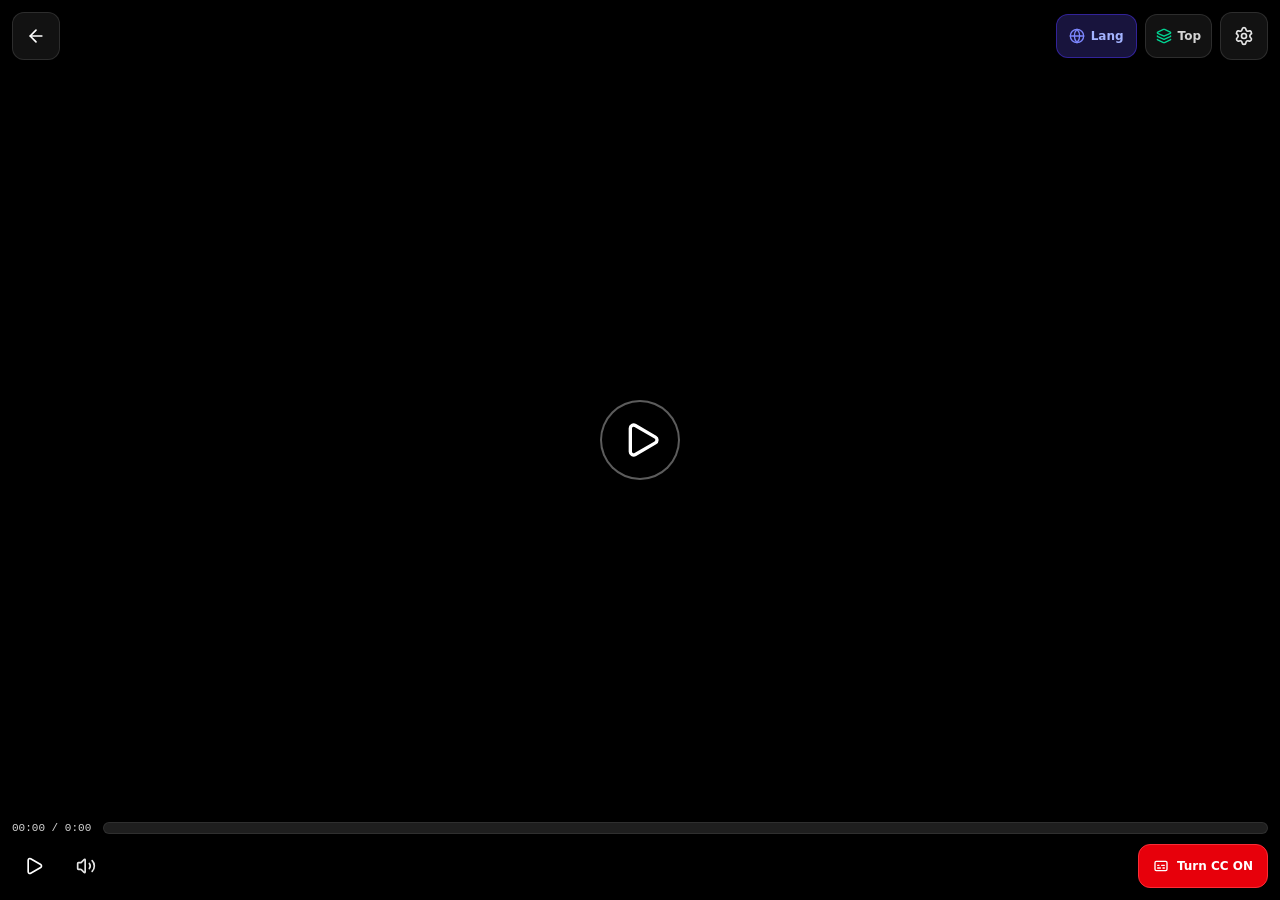
==== app/index.html @ db250fa0 "deploy: ac1ae2511551252f5e4624b5104b20f66c2120e7" ====
<!doctype html>
<html lang="en">
  <head>
    <script>
      // Filter benign Vite websocket / HMR notifications in container preview environments
      (function() {
        if (typeof window !== 'undefined' && window.console && window.console.error) {
          var origError = window.console.error;
          window.console.error = function() {
            var first = arguments[0];
            var firstStr = typeof first === 'string' ? first : '';
            var allStr = Array.prototype.slice.call(arguments).map(function(a) {
              return String(a && a.message ? a.message : a || '');
            }).join(' ');
            if (
              firstStr === '[vite]' ||
              firstStr.indexOf('[vite]') !== -1 ||
              allStr.indexOf('failed to connect to websocket') !== -1 ||
              allStr.indexOf('vite-plugin-pwa:dev-ready') !== -1
            ) {
              if (window.console.debug) {
                window.console.debug.apply(window.console, arguments);
              }
              return;
            }
            return origError.apply(window.console, arguments);
          };
        }
      })();
    </script>
    <meta charset="UTF-8" />
    <meta name="viewport" content="width=device-width, initial-scale=1.0" />
    <title>YouTube Video Viewer</title>
    <meta name="description" content="YouTube video player and language learning teacher with synchronized subtitles, multilingual translations (Italian, Arabic), TTS voice controls, and APK export." />
    <meta property="og:title" content="YouTube Video Viewer" />
    <meta property="og:description" content="YouTube video player and language learning teacher with synchronized subtitles, multilingual translations (Italian, Arabic), TTS voice controls, and APK export." />
    <meta property="og:type" content="website" />
    <meta name="twitter:card" content="summary_large_image" />
    <meta name="theme-color" content="#0f0f12" />
    <meta name="mobile-web-app-capable" content="yes" />
    <meta name="apple-mobile-web-app-capable" content="yes" />
    <meta name="apple-mobile-web-app-status-bar-style" content="black-translucent" />
    <meta name="apple-mobile-web-app-title" content="YT Viewer" />
    <link rel="apple-touch-icon" href="./apple-touch-icon.png" />
    <link rel="icon" type="image/svg+xml" href="./icon.svg" />
    <style>
      html, body {
        margin: 0;
        padding: 0;
        background-color: #0f0f12;
        color: #f5f5f5;
        font-family: system-ui, -apple-system, BlinkMacSystemFont, "Segoe UI", Roboto, sans-serif;
      }
    </style>
    <script type="module" crossorigin src="./assets/index-CFhXnk2r.js"></script>
    <link rel="stylesheet" crossorigin href="./assets/index-ELSa5ToX.css">
  <link rel="manifest" href="./manifest.webmanifest"><script id="vite-plugin-pwa:register-sw" src="./registerSW.js"></script></head>
  <body class="bg-neutral-950 text-neutral-100 antialiased min-h-screen">
    <div id="root"></div>
  </body>
</html>
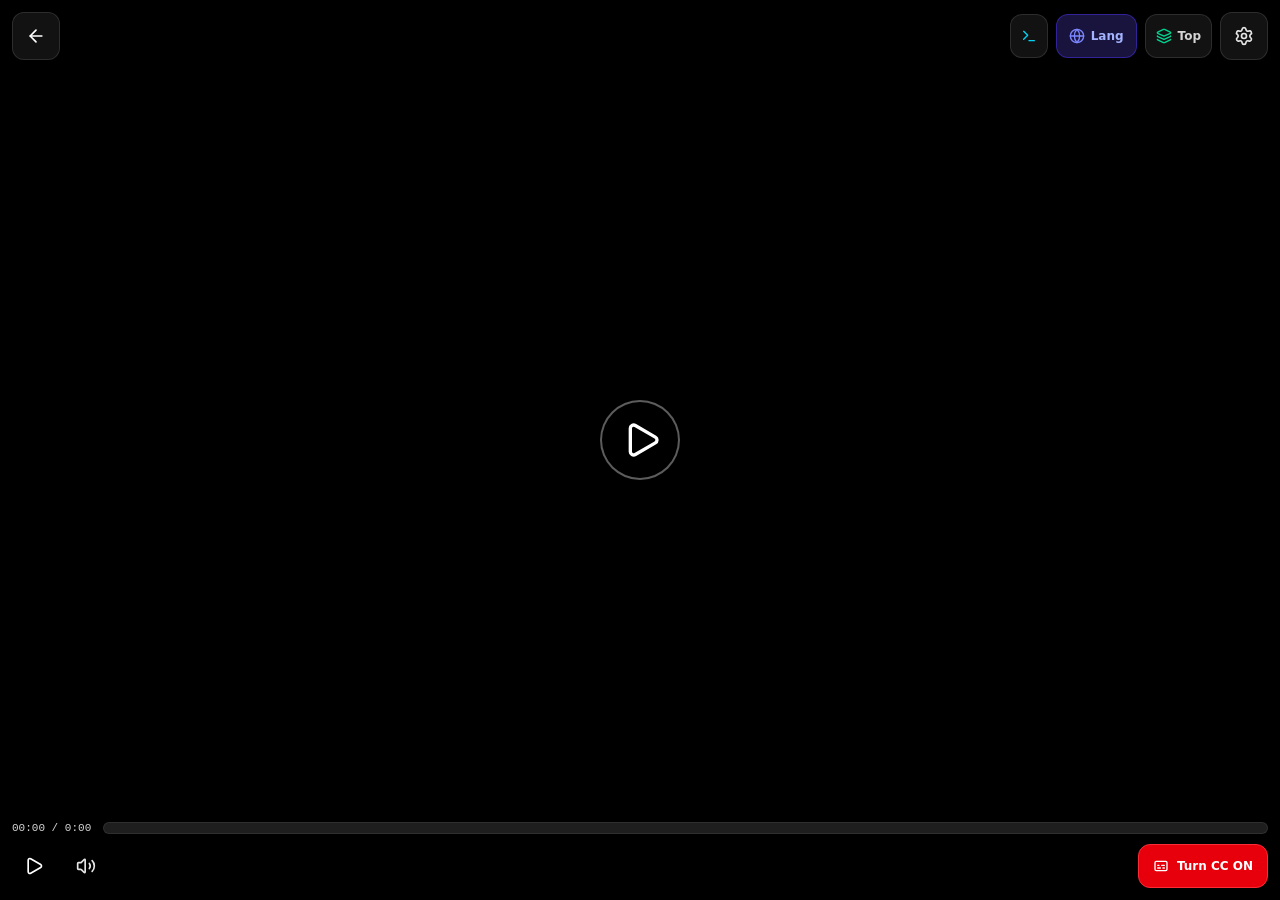
==== commit a393a5c6: "deploy: 3d2394499c1888eb79aff2af1dcccbcdb5caf6d1" ====
--- a/app/index.html
+++ b/app/index.html
@@ -52,7 +52,7 @@
         font-family: system-ui, -apple-system, BlinkMacSystemFont, "Segoe UI", Roboto, sans-serif;
       }
     </style>
-    <script type="module" crossorigin src="./assets/index-CFhXnk2r.js"></script>
+    <script type="module" crossorigin src="./assets/index-B_v7bKsk.js"></script>
     <link rel="stylesheet" crossorigin href="./assets/index-ELSa5ToX.css">
   <link rel="manifest" href="./manifest.webmanifest"><script id="vite-plugin-pwa:register-sw" src="./registerSW.js"></script></head>
   <body class="bg-neutral-950 text-neutral-100 antialiased min-h-screen">
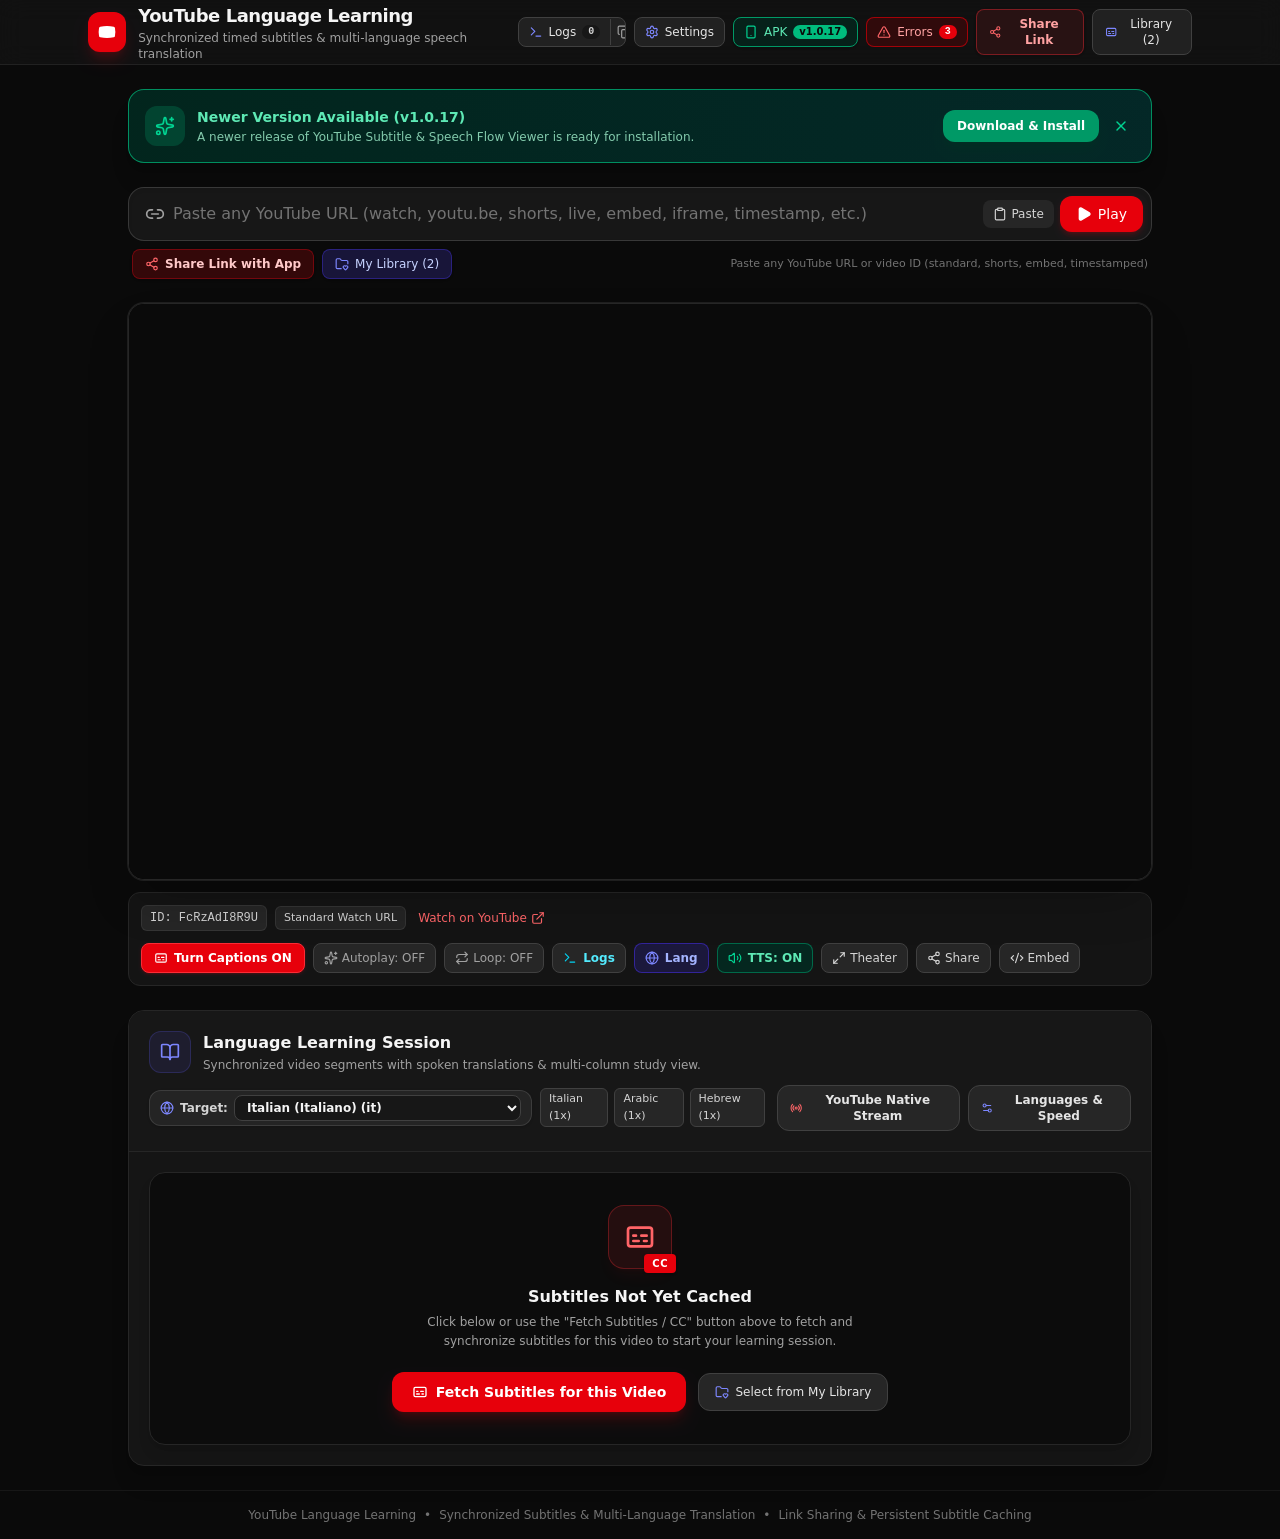
==== commit 1a4381ad: "deploy: 8000014b25233386ea4de3f5b5fc1f65960016d7" ====
--- a/app/index.html
+++ b/app/index.html
@@ -52,8 +52,8 @@
         font-family: system-ui, -apple-system, BlinkMacSystemFont, "Segoe UI", Roboto, sans-serif;
       }
     </style>
-    <script type="module" crossorigin src="./assets/index-B_v7bKsk.js"></script>
-    <link rel="stylesheet" crossorigin href="./assets/index-ELSa5ToX.css">
+    <script type="module" crossorigin src="./assets/index-ruS7_0de.js"></script>
+    <link rel="stylesheet" crossorigin href="./assets/index-C5-9z_bW.css">
   <link rel="manifest" href="./manifest.webmanifest"><script id="vite-plugin-pwa:register-sw" src="./registerSW.js"></script></head>
   <body class="bg-neutral-950 text-neutral-100 antialiased min-h-screen">
     <div id="root"></div>
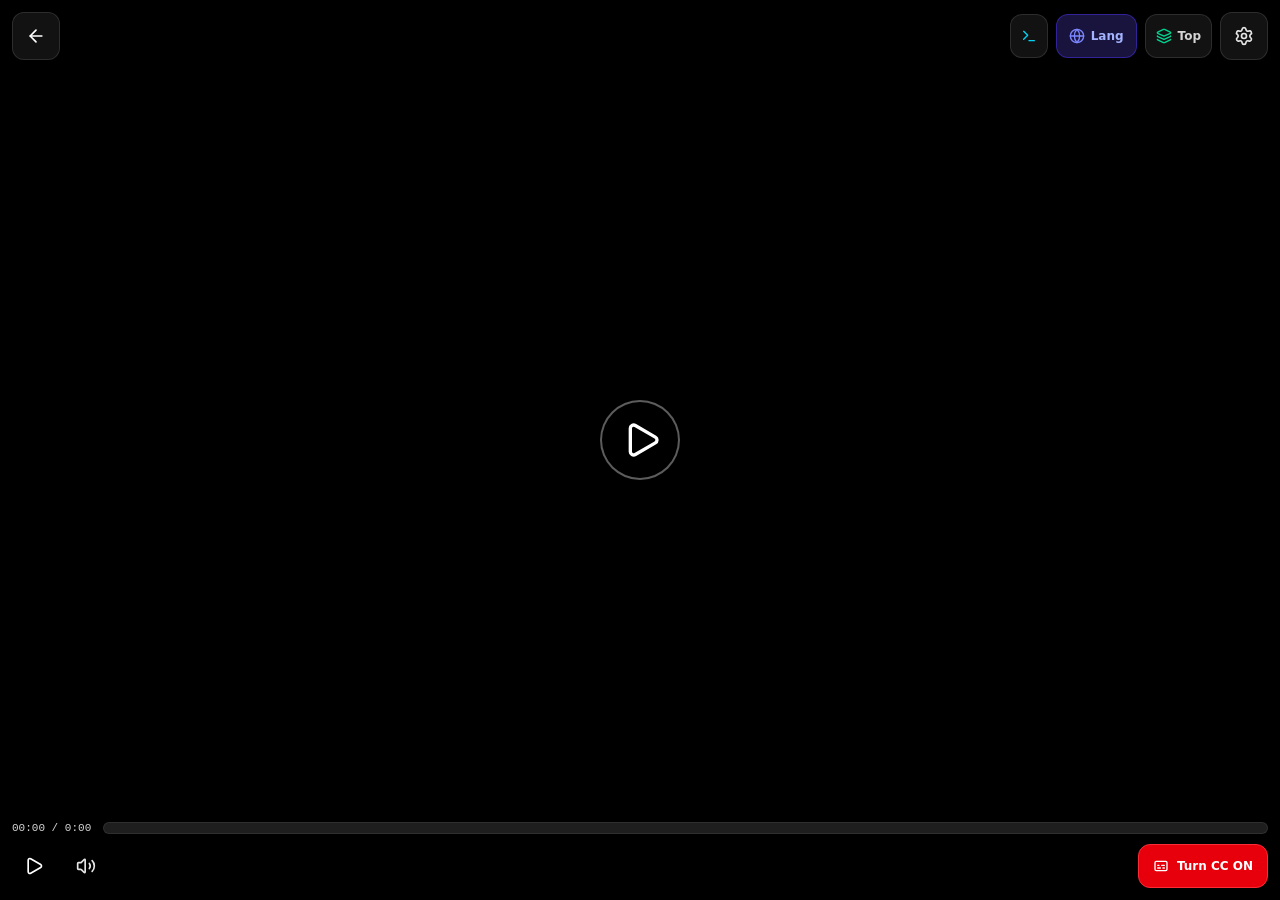
==== commit bffd6b15: "deploy: 8000014b25233386ea4de3f5b5fc1f65960016d7" ====
--- a/app/index.html
+++ b/app/index.html
@@ -52,8 +52,8 @@
         font-family: system-ui, -apple-system, BlinkMacSystemFont, "Segoe UI", Roboto, sans-serif;
       }
     </style>
-    <script type="module" crossorigin src="./assets/index-ruS7_0de.js"></script>
-    <link rel="stylesheet" crossorigin href="./assets/index-C5-9z_bW.css">
+    <script type="module" crossorigin src="./assets/index-B_v7bKsk.js"></script>
+    <link rel="stylesheet" crossorigin href="./assets/index-ELSa5ToX.css">
   <link rel="manifest" href="./manifest.webmanifest"><script id="vite-plugin-pwa:register-sw" src="./registerSW.js"></script></head>
   <body class="bg-neutral-950 text-neutral-100 antialiased min-h-screen">
     <div id="root"></div>
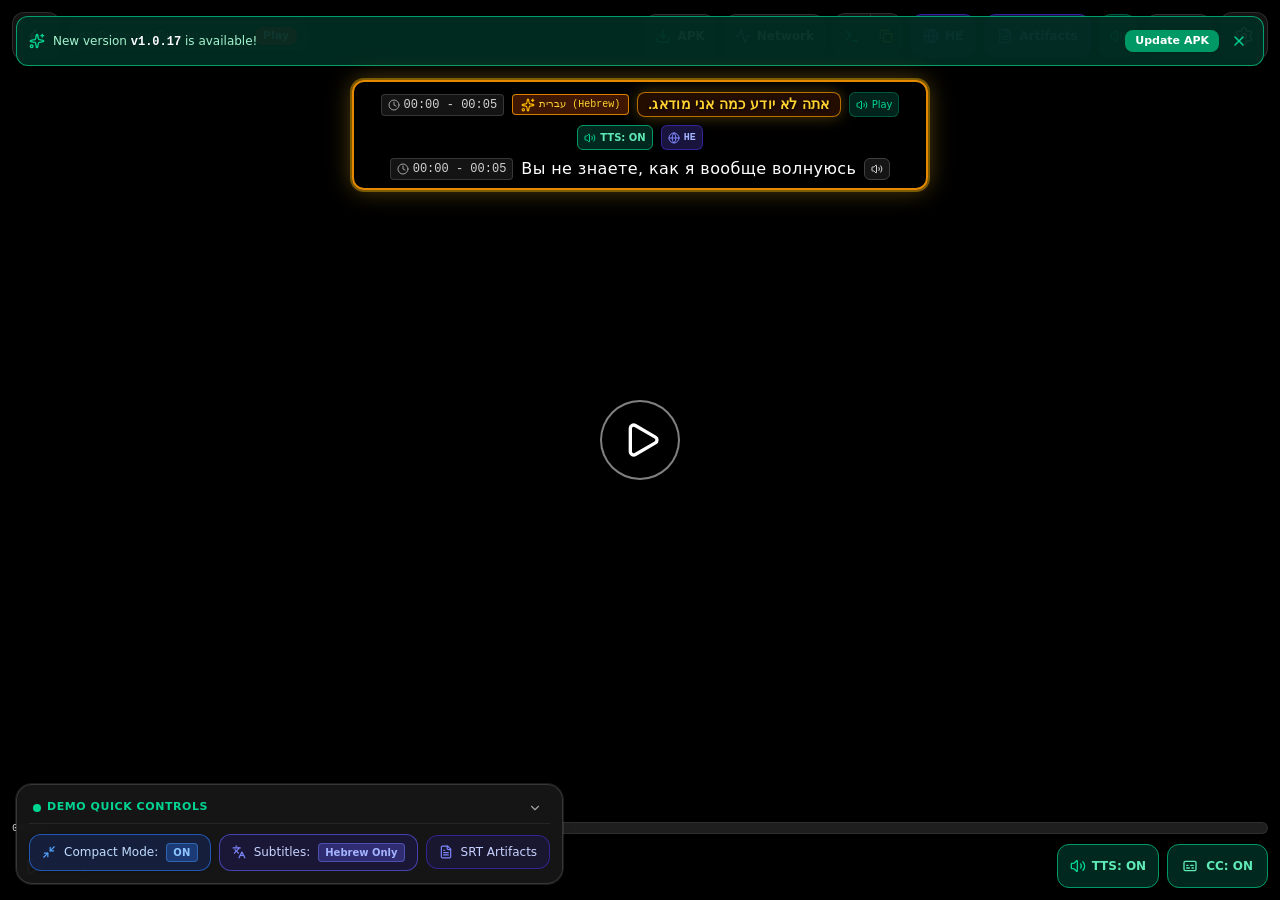
==== commit 807ab63a: "deploy: e89ff1e5711b8619642ae000f554c0174484dbc3" ====
--- a/app/index.html
+++ b/app/index.html
@@ -52,8 +52,9 @@
         font-family: system-ui, -apple-system, BlinkMacSystemFont, "Segoe UI", Roboto, sans-serif;
       }
     </style>
-    <script type="module" crossorigin src="./assets/index-B_v7bKsk.js"></script>
-    <link rel="stylesheet" crossorigin href="./assets/index-ELSa5ToX.css">
+    <script type="module" crossorigin src="./assets/main-DTDLs8q8.js"></script>
+    <link rel="modulepreload" crossorigin href="./assets/modulepreload-polyfill-B5Qt9EMX.js">
+    <link rel="stylesheet" crossorigin href="./assets/main-BW5kOXEz.css">
   <link rel="manifest" href="./manifest.webmanifest"><script id="vite-plugin-pwa:register-sw" src="./registerSW.js"></script></head>
   <body class="bg-neutral-950 text-neutral-100 antialiased min-h-screen">
     <div id="root"></div>
